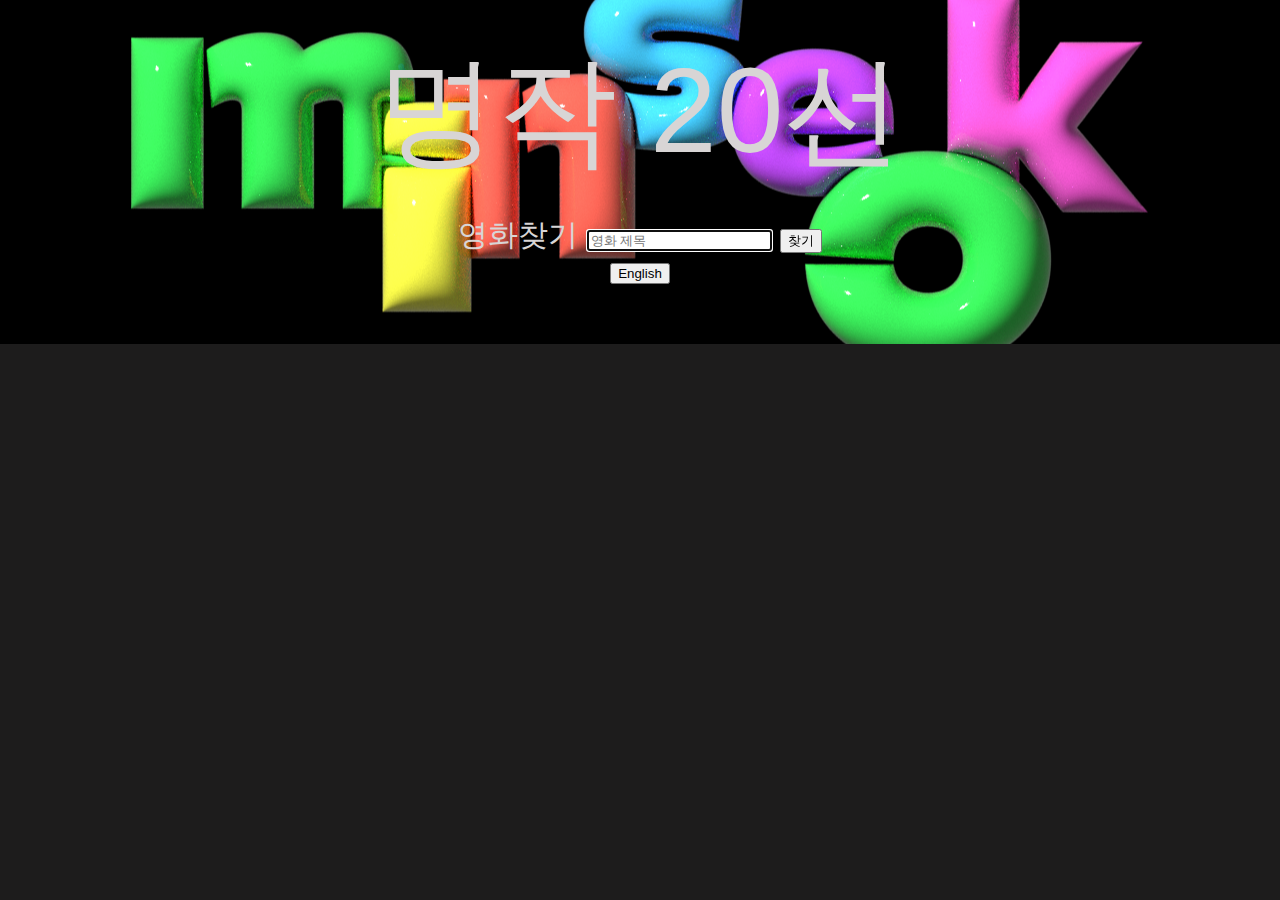
==== indexko.html @ cd56362e "추가!" ====
<!DOCTYPE html>
<html lang="en">

<head>
    <meta charset="UTF-8">
    <meta name="viewport" content="width=device-width, initial-scale=1.0">
    <title>Document</title>
    <link rel="stylesheet" href="reset.css">
    <link rel="stylesheet" href="style.css">

</head>

<body>
    <header style="background-image: url('minseok.png');">
        <h1>명작 20선</h1>
        <nav>
            <form class="searchBox">
                영화찾기
                <input id="strSearch" value="" type="text" required placeholder="영화 제목" autofocus>
                <input type="submit" value="찾기">
            </form>
            <button onclick="location.href='http://127.0.0.1:5504/index.html'">English</button>
        </nav>
    </header>


    <div class="card_list"></div>
    <div class="noMovie"></div>

    <script src="korean.js"></script>
</body>

</html>
---- style.css ----
header {
    display: flex;
    flex-direction: column;
    align-items: center;
    justify-content: center;

    background-repeat: no-repeat;
    background-position: center;
    background-size: auto;
    font-size: 30px;
    font-family: 'Franklin Gothic Medium', 'Arial Narrow', Arial, sans-serif;

    background-color: black;
    padding-bottom: 60px;
    color: rgb(216, 213, 213);
}

header>h1 {
    font-size: 120px;
    margin: 50px;
}

body {
    text-align: center;
    background-color: rgb(29, 28, 28);
}

.card_list {
    margin-top: 50px;
    margin-bottom: 100px;
    display: grid;
    place-items: center;    /*grid내 아이템들 가운데 정렬*/
    grid-template-columns: 1fr 1fr 1fr 1fr 1fr; /*repeat(5,1fr);*/
    row-gap: 20px;

    grid-column-start: 4;
    grid-column-end: 2;
}
.card_listko {
    margin-top: 50px;
    margin-bottom: 100px;
    display: grid;
    place-items: center;    /*grid내 아이템들 가운데 정렬*/
    grid-template-columns: 1fr 1fr 1fr 1fr 1fr; /*repeat(5,1fr);*/
    row-gap: 20px;

    grid-column-start: 4;
    grid-column-end: 2;
}

.movie_card {
    width: 250px;
    height: 400px;
    position: relative;
    transition: transform 1s;
}

.card {
    position: absolute;
    width: 100%;
    height: 100%;

    transition: transform 1s;
}

.card_front {
    z-index: 10;
    color: white;
}

.card_middle {
    z-index: 3;
    background-color: black;
    transform: rotateY(180deg);
}

.card_back {
    background-repeat: no-repeat;
    background-size: cover;
    opacity: 0.1;
}

.movie_card:hover {
    transform: rotateY(180deg);
    transition: transform 1s;
}

.movie_card:hover .card_front {
    z-index: 0;
}

.movie_card:hover .card_back {
    z-index: 4;
}

.movie_image {
    width: 100%;
    height: 320px;
    display: block;
}

.movie_title {
    padding-top: 15px;
    background-color: rgb(78, 76, 76);
    width: 100%;
    height: 35px;
}

.star {
    background-color: rgb(78, 76, 76);
    width: 100%;
    height: 20px;
    padding-bottom: 10px;
}

.movie_story {
    color: white;
    padding: 30px 20px 10px 20px;
    width: 230;
    height: 360px;
    font-size: 0.9rem;
}
.block {
    display: none;
}

.noMovie{
    font-size: 150px;
    color: white;
}
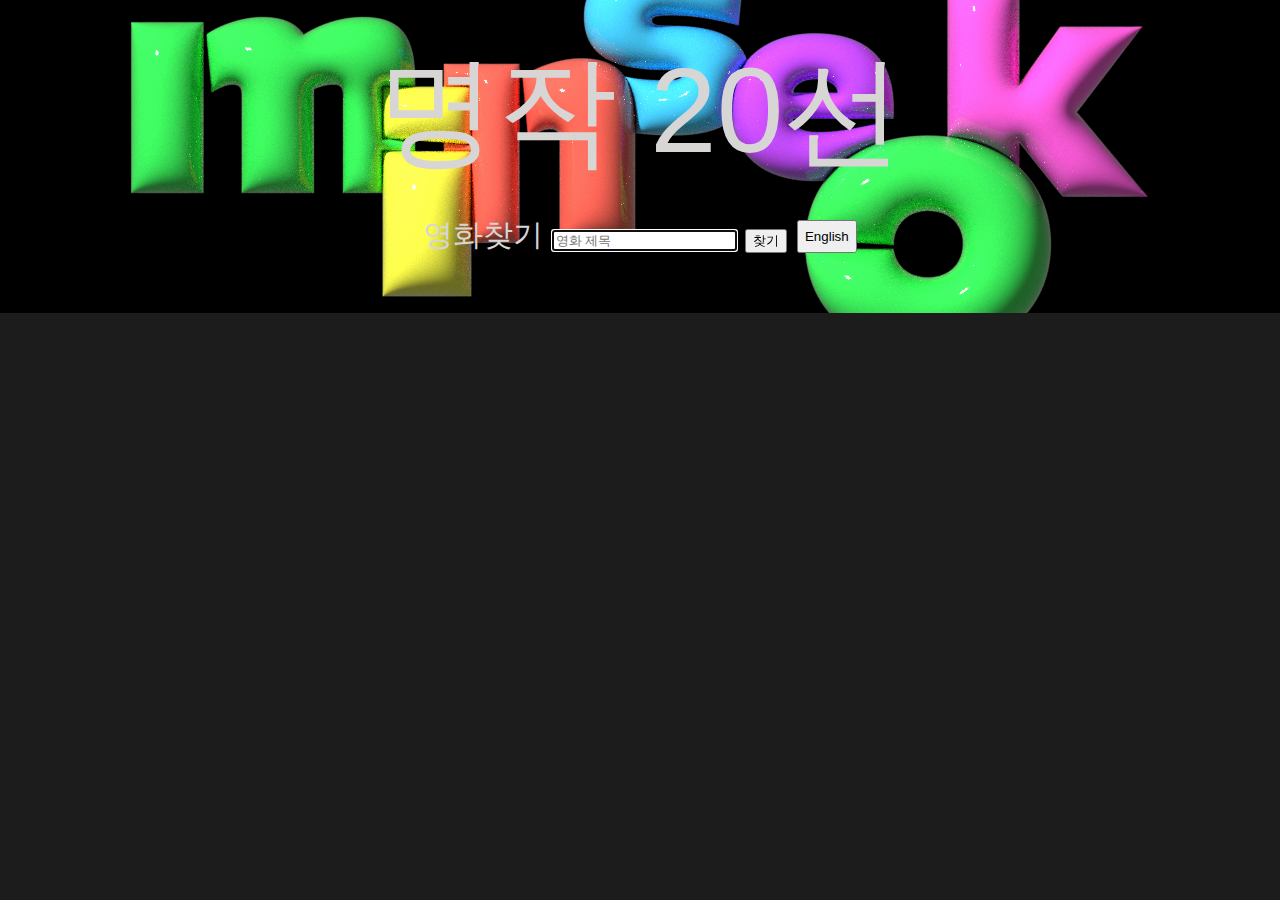
==== commit f3d7de74: "피드백 반영" ====
--- a/indexko.html
+++ b/indexko.html
@@ -14,18 +14,18 @@
     <header style="background-image: url('minseok.png');">
         <h1>명작 20선</h1>
         <nav>
-            <form class="searchBox">
+            <form class="search-box">
                 영화찾기
-                <input id="strSearch" value="" type="text" required placeholder="영화 제목" autofocus>
+                <input id="str-search" value="" type="text" required placeholder="영화 제목" autofocus>
                 <input type="submit" value="찾기">
             </form>
-            <button onclick="location.href='http://127.0.0.1:5504/index.html'">English</button>
+            <button onclick="location.href='index.html'">English</button>
         </nav>
     </header>
 
 
-    <div class="card_list"></div>
-    <div class="noMovie"></div>
+    <div class="card-list"></div>
+    <div class="no-movie"></div>
 
     <script src="korean.js"></script>
 </body>
--- a/style.css
+++ b/style.css
@@ -20,28 +20,41 @@
     margin: 50px;
 }
 
+nav {
+    position: relative;
+    display: flex;
+    flex-direction: row;
+    gap: 10px;
+}
+
 body {
     text-align: center;
     background-color: rgb(29, 28, 28);
 }
 
-.card_list {
+.card-list {
     margin-top: 50px;
     margin-bottom: 100px;
     display: grid;
-    place-items: center;    /*grid내 아이템들 가운데 정렬*/
-    grid-template-columns: 1fr 1fr 1fr 1fr 1fr; /*repeat(5,1fr);*/
+    place-items: center;
+    /*grid내 아이템들 가운데 정렬*/
+
+    grid-template-columns: repeat(auto-fill, minmax(300px, 1fr));
+    /* grid-template-columns: 1fr 1fr 1fr 1fr 1fr; repeat(5,1fr); */
     row-gap: 20px;
 
     grid-column-start: 4;
     grid-column-end: 2;
 }
-.card_listko {
+
+.card-listko {
     margin-top: 50px;
     margin-bottom: 100px;
     display: grid;
-    place-items: center;    /*grid내 아이템들 가운데 정렬*/
-    grid-template-columns: 1fr 1fr 1fr 1fr 1fr; /*repeat(5,1fr);*/
+    place-items: center;
+    /*grid내 아이템들 가운데 정렬*/
+    grid-template-columns: 1fr 1fr 1fr 1fr 1fr;
+    /*repeat(5,1fr);*/
     row-gap: 20px;
 
     grid-column-start: 4;
@@ -120,11 +133,12 @@
     height: 360px;
     font-size: 0.9rem;
 }
+
 .block {
     display: none;
 }
 
-.noMovie{
+.no-movie {
     font-size: 150px;
     color: white;
 }